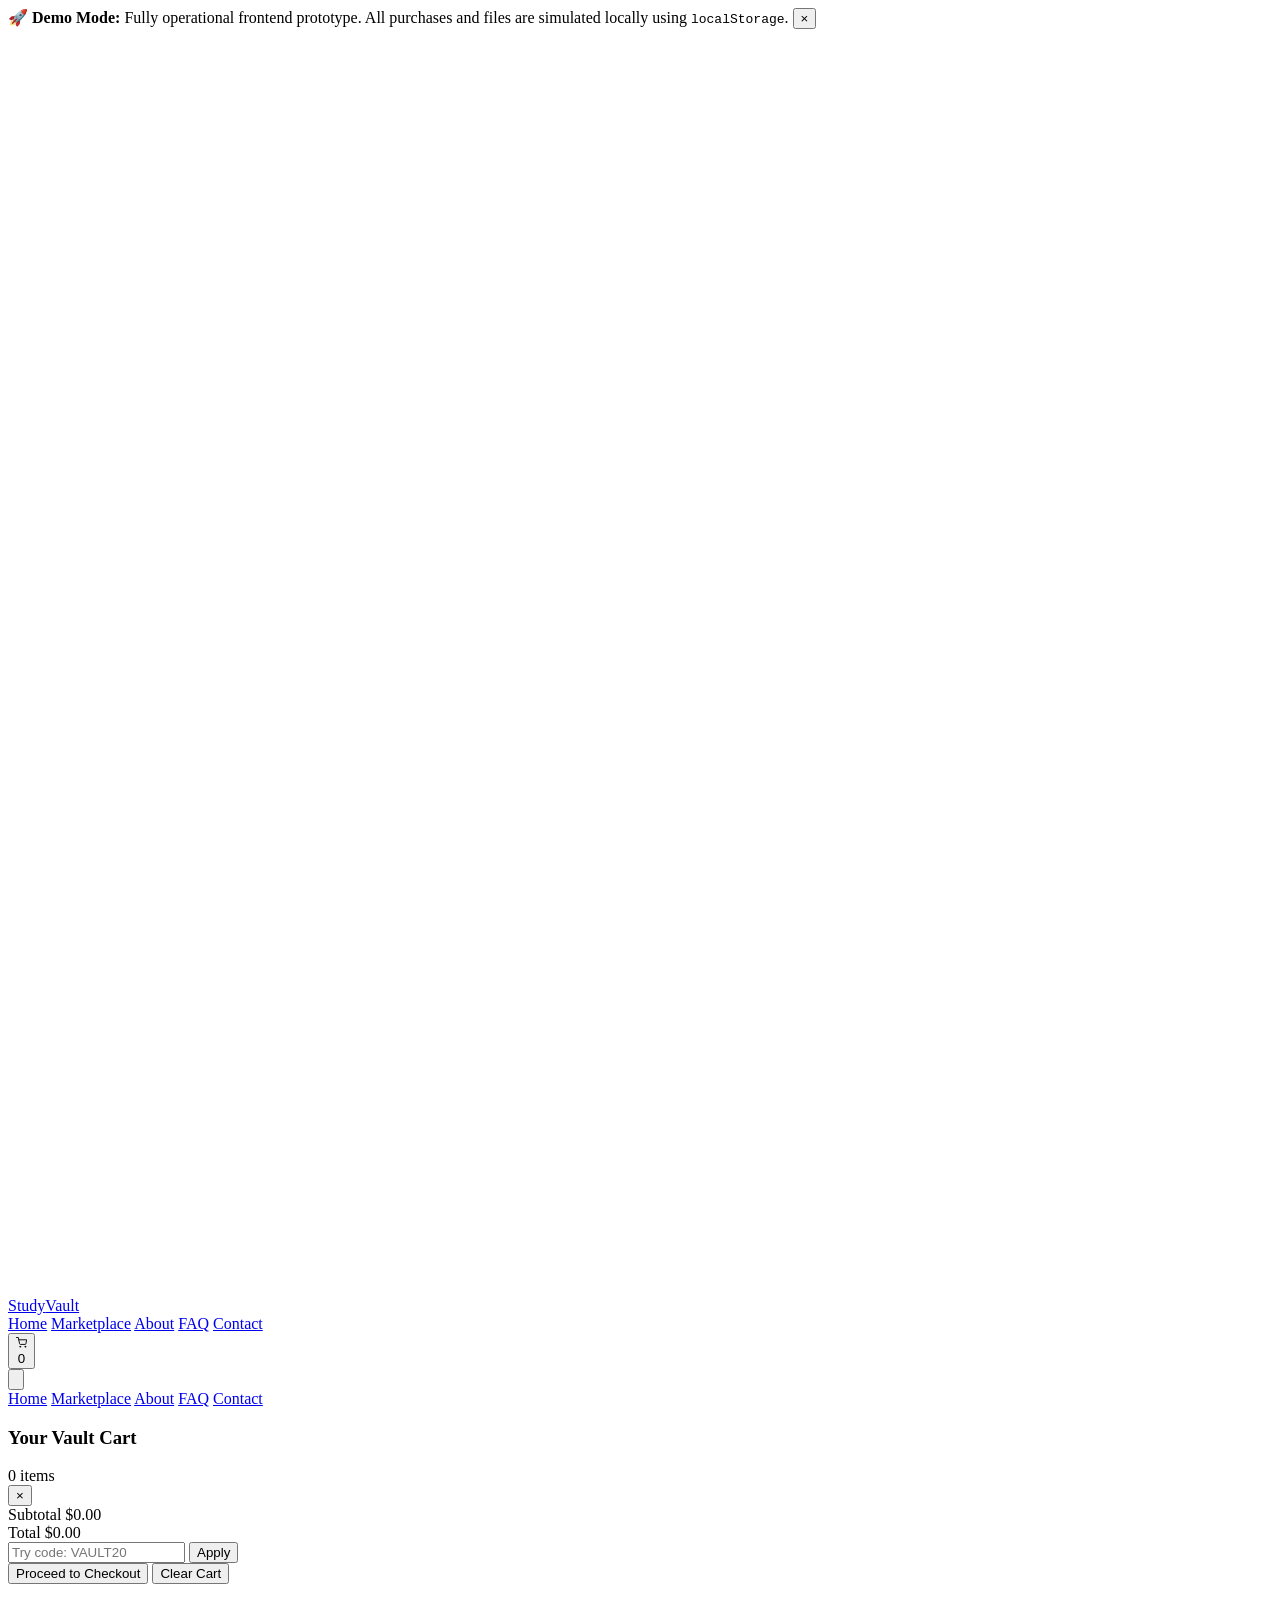
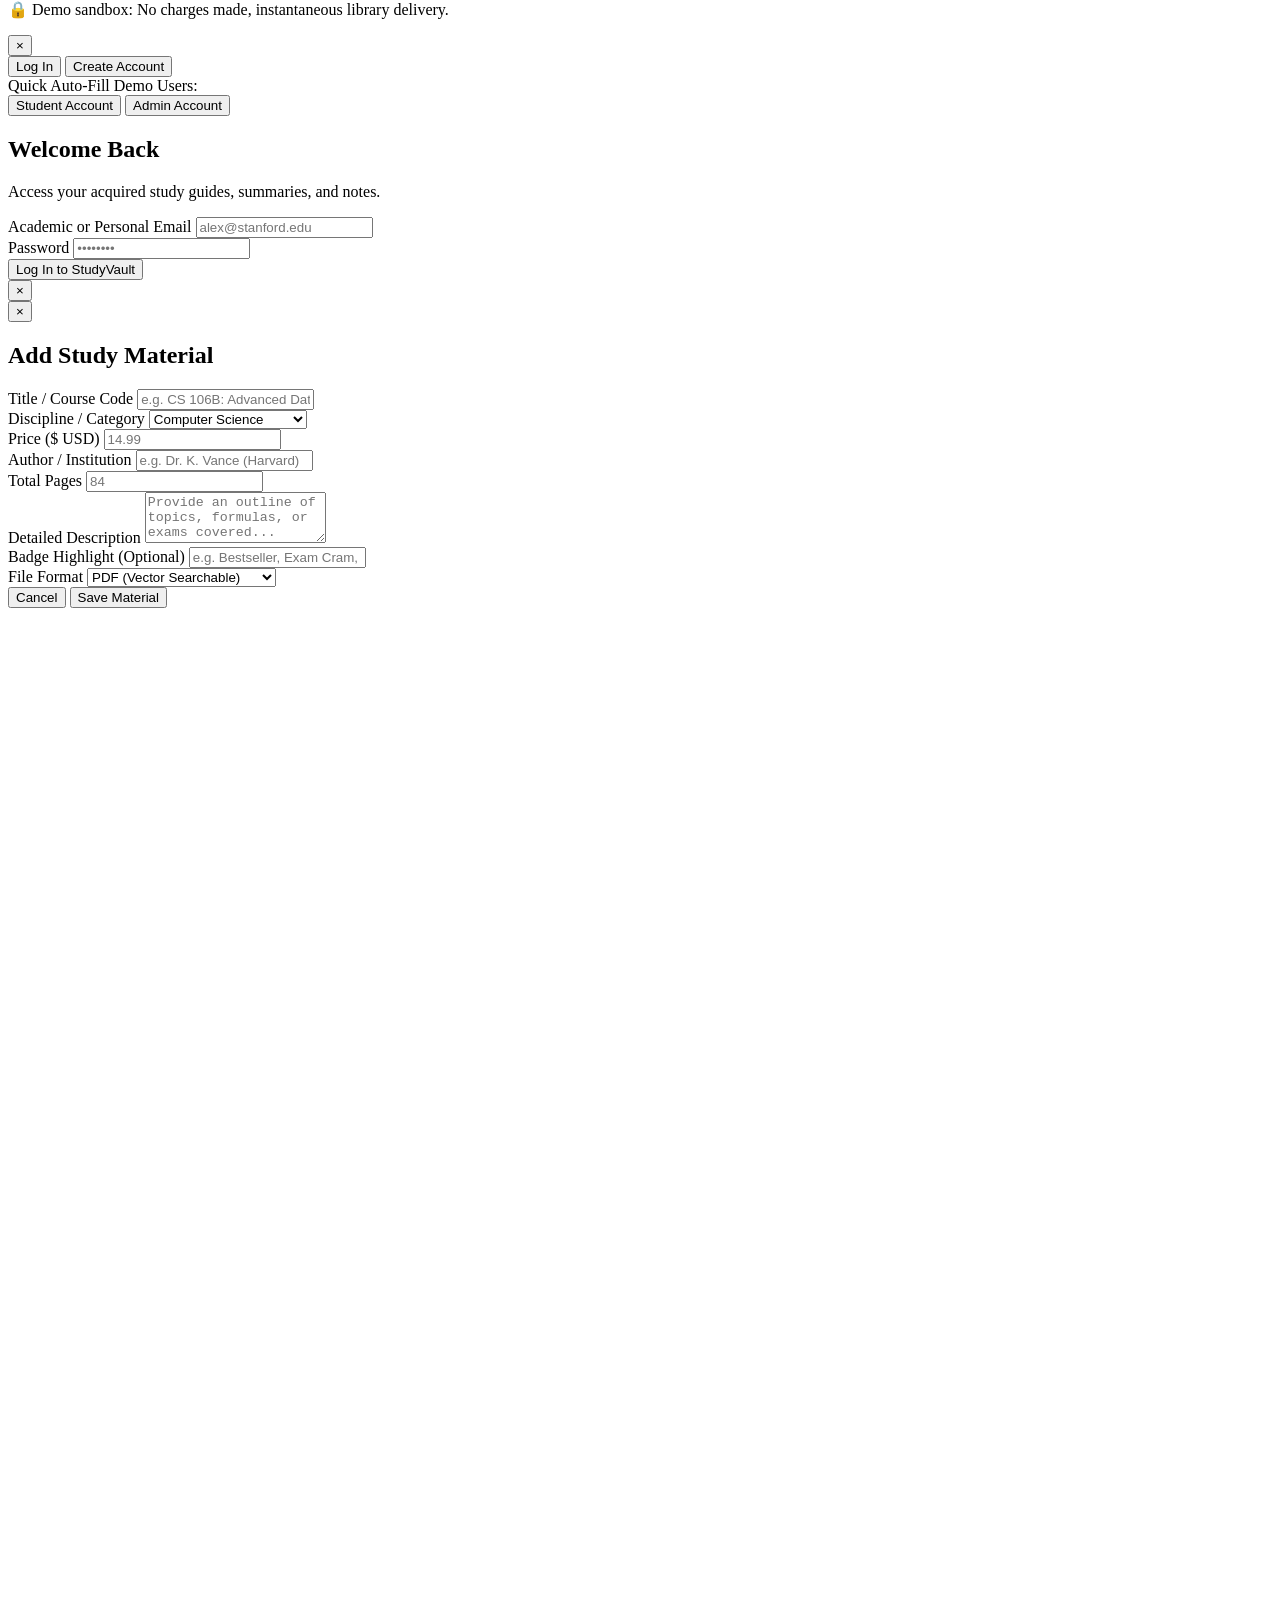
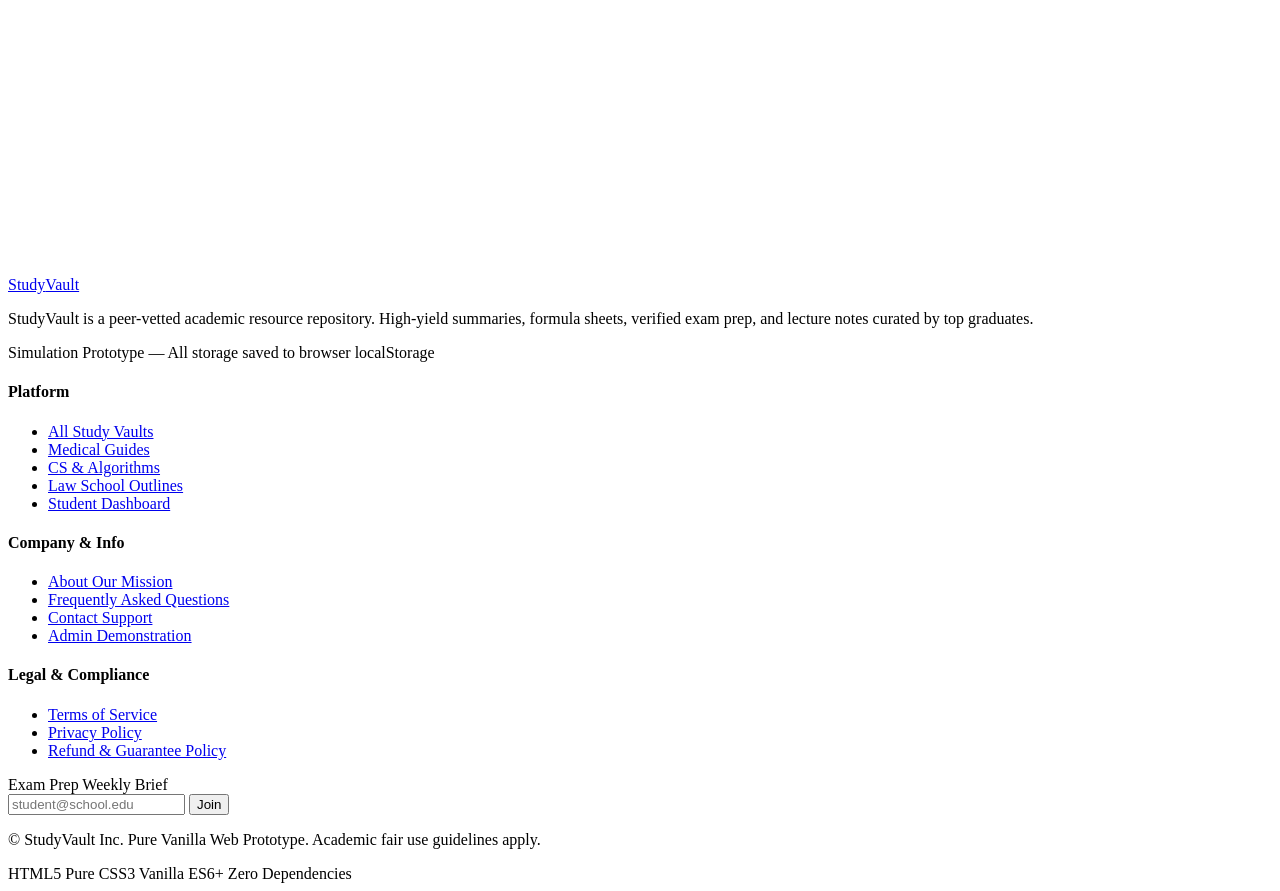
==== index.html @ e5449c58 "Rename ai_studio_code.html to index.html" ====
<!DOCTYPE html>
<html lang="en">
<head>
  <meta charset="UTF-8" />
  <meta name="viewport" content="width=device-width, initial-scale=1.0" />
  <title>StudyVault — Peer-Verified Academic Study Materials</title>
  <link rel="stylesheet" href="style.css" />
</head>
<body>
  <!-- Top Announcement Bar -->
  <aside class="announcement-bar" role="region" aria-label="Demo Announcement">
    <div class="container announcement-inner">
      <span>🚀 <strong>Demo Mode:</strong> Fully operational frontend prototype. All purchases and files are simulated locally using <code>localStorage</code>.</span>
      <button class="announcement-dismiss" onclick="this.parentElement.parentElement.style.display='none'" aria-label="Dismiss banner">&times;</button>
    </div>
  </aside>

  <!-- Navigation Header -->
  <header class="site-header" id="siteHeader">
    <div class="container header-inner">
      <a href="#home" class="brand-logo" aria-label="StudyVault Home">
        <svg class="brand-icon" viewBox="0 0 32 32" fill="none" xmlns="http://www.w3.org/2000/svg">
          <rect width="32" height="32" rx="8" fill="var(--color-primary)"/>
          <path d="M8 10C8 8.89543 8.89543 8 10 8H20C21.1046 8 22 8.89543 22 10V23C22 23.5523 21.5523 24 21 24H10C8.89543 24 8 23.1046 8 22V10Z" fill="white" fill-opacity="0.9"/>
          <path d="M12 12H18M12 16H18M12 20H15" stroke="var(--color-primary)" stroke-width="2" stroke-linecap="round"/>
          <circle cx="21" cy="21" r="4" fill="var(--color-accent)"/>
          <path d="M20 21L21 22L23 20" stroke="white" stroke-width="1.2" stroke-linecap="round" stroke-linejoin="round"/>
        </svg>
        <span class="brand-text">Study<span>Vault</span></span>
      </a>

      <nav class="nav-desktop" aria-label="Primary Navigation">
        <a href="#home" class="nav-link" data-route="home">Home</a>
        <a href="#marketplace" class="nav-link" data-route="marketplace">Marketplace</a>
        <a href="#about" class="nav-link" data-route="about">About</a>
        <a href="#faq" class="nav-link" data-route="faq">FAQ</a>
        <a href="#contact" class="nav-link" data-route="contact">Contact</a>
      </nav>

      <div class="header-actions">
        <!-- Cart Toggle Button -->
        <button class="icon-btn cart-btn" id="openCartBtn" aria-label="Shopping Cart">
          <svg viewBox="0 0 24 24" fill="none" stroke="currentColor" stroke-width="2" stroke-linecap="round" stroke-linejoin="round">
            <circle cx="9" cy="21" r="1"></circle><circle cx="20" cy="21" r="1"></circle>
            <path d="M1 1h4l2.68 13.39a2 2 0 0 0 2 1.61h9.72a2 2 0 0 0 2-1.61L23 6H6"></path>
          </svg>
          <span class="cart-badge" id="cartBadge">0</span>
        </button>

        <!-- Auth Buttons Container -->
        <div id="authNavButtons" class="auth-nav-container">
          <!-- Populated by JS: Login button or User Profile/Dashboard menu -->
        </div>

        <!-- Mobile Hamburger Button -->
        <button class="icon-btn mobile-menu-btn" id="mobileMenuBtn" aria-label="Open Navigation Menu">
          <svg viewBox="0 0 24 24" stroke="currentColor" stroke-width="2" fill="none" stroke-linecap="round">
            <line x1="3" y1="12" x2="21" y2="12"></line>
            <line x1="3" y1="6" x2="21" y2="6"></line>
            <line x1="3" y1="18" x2="21" y2="18"></line>
          </svg>
        </button>
      </div>
    </div>

    <!-- Mobile Navigation Drawer -->
    <div class="mobile-nav-panel" id="mobileNavPanel">
      <nav class="mobile-nav-links">
        <a href="#home" class="mobile-nav-link" onclick="app.closeMobileMenu()">Home</a>
        <a href="#marketplace" class="mobile-nav-link" onclick="app.closeMobileMenu()">Marketplace</a>
        <a href="#about" class="mobile-nav-link" onclick="app.closeMobileMenu()">About</a>
        <a href="#faq" class="mobile-nav-link" onclick="app.closeMobileMenu()">FAQ</a>
        <a href="#contact" class="mobile-nav-link" onclick="app.closeMobileMenu()">Contact</a>
        <div id="mobileAuthControls" class="mobile-auth-controls"></div>
      </nav>
    </div>
  </header>

  <!-- Main Dynamic View Container -->
  <main id="appRoot" class="app-main" role="main">
    <!-- Views injected dynamically based on route hash -->
  </main>

  <!-- Shopping Cart Slide-out Drawer -->
  <div class="drawer-overlay" id="cartOverlay" tabindex="-1"></div>
  <aside class="cart-drawer" id="cartDrawer" aria-label="Shopping Cart">
    <div class="drawer-header">
      <div class="drawer-title-group">
        <h3>Your Vault Cart</h3>
        <span class="cart-item-count" id="drawerItemCount">0 items</span>
      </div>
      <button class="icon-btn close-drawer-btn" id="closeCartBtn" aria-label="Close cart">&times;</button>
    </div>

    <div class="drawer-body" id="cartItemsContainer">
      <!-- Cart items injected by JS -->
    </div>

    <div class="drawer-footer" id="cartFooter">
      <div class="cart-summary-line">
        <span>Subtotal</span>
        <span id="cartSubtotal">$0.00</span>
      </div>
      <div class="cart-summary-line discount-line" id="discountLine" style="display: none;">
        <span>Promo Discount (<strong id="appliedPromoCode"></strong>)</span>
        <span id="cartDiscount">-$0.00</span>
      </div>
      <div class="cart-summary-line total-line">
        <span>Total</span>
        <span id="cartTotal" class="total-amount">$0.00</span>
      </div>

      <div class="promo-code-box">
        <input type="text" id="promoInput" placeholder="Try code: VAULT20" />
        <button class="btn btn-secondary btn-sm" onclick="app.applyPromoCode()">Apply</button>
      </div>

      <div class="drawer-actions">
        <button class="btn btn-primary btn-block btn-lg" onclick="app.navigateTo('checkout')">
          Proceed to Checkout
        </button>
        <button class="btn btn-ghost btn-block" onclick="app.clearCart()">Clear Cart</button>
      </div>
      <p class="drawer-secure-note">🔒 Demo sandbox: No charges made, instantaneous library delivery.</p>
    </div>
  </aside>

  <!-- Authentication Modal (Login / Signup) -->
  <div class="modal-backdrop" id="authModal" role="dialog" aria-modal="true" aria-labelledby="authModalTitle">
    <div class="modal-card">
      <button class="modal-close" onclick="app.closeAuthModal()" aria-label="Close dialog">&times;</button>
      
      <div class="auth-tabs">
        <button class="auth-tab-btn active" id="tabLoginBtn" onclick="app.switchAuthTab('login')">Log In</button>
        <button class="auth-tab-btn" id="tabSignupBtn" onclick="app.switchAuthTab('signup')">Create Account</button>
      </div>

      <!-- Quick Demo Access Bar -->
      <div class="demo-quick-auth">
        <span>Quick Auto-Fill Demo Users:</span>
        <div class="demo-chip-group">
          <button type="button" class="chip-btn" onclick="app.fillDemoUser('student')">Student Account</button>
          <button type="button" class="chip-btn chip-admin" onclick="app.fillDemoUser('admin')">Admin Account</button>
        </div>
      </div>

      <!-- Login Form -->
      <form id="loginForm" class="auth-form" onsubmit="app.handleLogin(event)">
        <h2 id="authModalTitle" class="auth-heading">Welcome Back</h2>
        <p class="auth-sub">Access your acquired study guides, summaries, and notes.</p>
        
        <div class="form-group">
          <label for="loginEmail">Academic or Personal Email</label>
          <input type="email" id="loginEmail" required placeholder="alex@stanford.edu" />
        </div>
        <div class="form-group">
          <label for="loginPassword">Password</label>
          <input type="password" id="loginPassword" required placeholder="••••••••" />
        </div>
        <button type="submit" class="btn btn-primary btn-block btn-lg">Log In to StudyVault</button>
      </form>

      <!-- Signup Form -->
      <form id="signupForm" class="auth-form" style="display: none;" onsubmit="app.handleSignup(event)">
        <h2 class="auth-heading">Join StudyVault</h2>
        <p class="auth-sub">Over 15,000+ top students sharing verified study assets.</p>
        
        <div class="form-group">
          <label for="signupName">Full Name</label>
          <input type="text" id="signupName" required placeholder="e.g. Maya Lin" />
        </div>
        <div class="form-group">
          <label for="signupEmail">Email Address</label>
          <input type="email" id="signupEmail" required placeholder="maya@university.edu" />
        </div>
        <div class="form-group">
          <label for="signupRole">Account Type</label>
          <select id="signupRole">
            <option value="student">Student / Researcher</option>
            <option value="admin">Administrator / Contributor</option>
          </select>
        </div>
        <div class="form-group">
          <label for="signupPassword">Create Password</label>
          <input type="password" id="signupPassword" minlength="6" required placeholder="At least 6 characters" />
        </div>
        <button type="submit" class="btn btn-primary btn-block btn-lg">Create Free Account</button>
      </form>
    </div>
  </div>

  <!-- Product Quick Detail & Preview Modal -->
  <div class="modal-backdrop" id="productDetailModal" role="dialog" aria-modal="true">
    <div class="modal-card modal-lg">
      <button class="modal-close" onclick="app.closeProductModal()" aria-label="Close dialog">&times;</button>
      <div id="productDetailContent">
        <!-- Injected by app.openProductModal(id) -->
      </div>
    </div>
  </div>

  <!-- Admin Add/Edit Product Modal -->
  <div class="modal-backdrop" id="adminProductModal" role="dialog" aria-modal="true">
    <div class="modal-card modal-lg">
      <button class="modal-close" onclick="app.closeAdminModal()" aria-label="Close dialog">&times;</button>
      <h2 id="adminModalTitle" class="auth-heading">Add Study Material</h2>
      <form id="adminProductForm" class="admin-form" onsubmit="app.saveAdminProduct(event)">
        <input type="hidden" id="adminProdId" value="" />
        <div class="form-row">
          <div class="form-group">
            <label for="adminTitle">Title / Course Code</label>
            <input type="text" id="adminTitle" required placeholder="e.g. CS 106B: Advanced Data Structures" />
          </div>
          <div class="form-group">
            <label for="adminCategory">Discipline / Category</label>
            <select id="adminCategory" required>
              <option value="Computer Science">Computer Science</option>
              <option value="Medicine">Medicine & Biology</option>
              <option value="Law">Law & Legal Studies</option>
              <option value="Mathematics">Mathematics</option>
              <option value="Business">Business & Economics</option>
              <option value="Chemistry">Chemistry</option>
              <option value="Engineering">Engineering</option>
              <option value="Psychology">Psychology</option>
            </select>
          </div>
        </div>

        <div class="form-row">
          <div class="form-group">
            <label for="adminPrice">Price ($ USD)</label>
            <input type="number" id="adminPrice" step="0.01" min="0" required placeholder="14.99" />
          </div>
          <div class="form-group">
            <label for="adminAuthor">Author / Institution</label>
            <input type="text" id="adminAuthor" required placeholder="e.g. Dr. K. Vance (Harvard)" />
          </div>
          <div class="form-group">
            <label for="adminPages">Total Pages</label>
            <input type="number" id="adminPages" min="1" required placeholder="84" />
          </div>
        </div>

        <div class="form-group">
          <label for="adminDesc">Detailed Description</label>
          <textarea id="adminDesc" rows="3" required placeholder="Provide an outline of topics, formulas, or exams covered..."></textarea>
        </div>

        <div class="form-row">
          <div class="form-group">
            <label for="adminBadge">Badge Highlight (Optional)</label>
            <input type="text" id="adminBadge" placeholder="e.g. Bestseller, Exam Cram, High Yield" />
          </div>
          <div class="form-group">
            <label for="adminFormat">File Format</label>
            <select id="adminFormat">
              <option value="PDF (Vector Searchable)">PDF (Vector Searchable)</option>
              <option value="GoodNotes / Notability Pack">GoodNotes / Notability Pack</option>
              <option value="LaTeX + PDF Bundle">LaTeX + PDF Bundle</option>
              <option value="Markdown + Obsidian Vault">Markdown + Obsidian Vault</option>
            </select>
          </div>
        </div>

        <div class="modal-footer-btns">
          <button type="button" class="btn btn-secondary" onclick="app.closeAdminModal()">Cancel</button>
          <button type="submit" class="btn btn-primary" id="adminSubmitBtn">Save Material</button>
        </div>
      </form>
    </div>
  </div>

  <!-- Toast Notification Alert -->
  <div class="toast-container" id="toastContainer" aria-live="polite"></div>

  <!-- Site Footer -->
  <footer class="site-footer">
    <div class="container footer-grid">
      <div class="footer-brand-col">
        <a href="#home" class="brand-logo footer-logo">
          <svg class="brand-icon" viewBox="0 0 32 32" fill="none">
            <rect width="32" height="32" rx="8" fill="var(--color-primary)"/>
            <path d="M8 10C8 8.89543 8.89543 8 10 8H20C21.1046 8 22 8.89543 22 10V23C22 23.5523 21.5523 24 21 24H10C8.89543 24 8 23.1046 8 22V10Z" fill="white"/>
          </svg>
          <span class="brand-text">Study<span>Vault</span></span>
        </a>
        <p class="footer-desc">
          StudyVault is a peer-vetted academic resource repository. High-yield summaries, formula sheets, verified exam prep, and lecture notes curated by top graduates.
        </p>
        <div class="legal-badge-pill">
          <span>Simulation Prototype — All storage saved to browser localStorage</span>
        </div>
      </div>

      <div class="footer-col">
        <h4 class="footer-heading">Platform</h4>
        <ul class="footer-links">
          <li><a href="#marketplace">All Study Vaults</a></li>
          <li><a href="#marketplace?category=Medicine">Medical Guides</a></li>
          <li><a href="#marketplace?category=Computer+Science">CS & Algorithms</a></li>
          <li><a href="#marketplace?category=Law">Law School Outlines</a></li>
          <li><a href="#dashboard">Student Dashboard</a></li>
        </ul>
      </div>

      <div class="footer-col">
        <h4 class="footer-heading">Company & Info</h4>
        <ul class="footer-links">
          <li><a href="#about">About Our Mission</a></li>
          <li><a href="#faq">Frequently Asked Questions</a></li>
          <li><a href="#contact">Contact Support</a></li>
          <li><a href="#admin">Admin Demonstration</a></li>
        </ul>
      </div>

      <div class="footer-col">
        <h4 class="footer-heading">Legal & Compliance</h4>
        <ul class="footer-links">
          <li><a href="#terms">Terms of Service</a></li>
          <li><a href="#privacy">Privacy Policy</a></li>
          <li><a href="#refund">Refund & Guarantee Policy</a></li>
        </ul>
        <div class="footer-newsletter">
          <label for="nlEmail">Exam Prep Weekly Brief</label>
          <div class="newsletter-input-group">
            <input type="email" id="nlEmail" placeholder="student@school.edu" />
            <button class="btn btn-secondary btn-sm" onclick="app.subscribeNewsletter()">Join</button>
          </div>
        </div>
      </div>
    </div>

    <div class="container footer-bottom">
      <p>&copy; <span id="copyrightYear"></span> StudyVault Inc. Pure Vanilla Web Prototype. Academic fair use guidelines apply.</p>
      <div class="footer-bottom-badges">
        <span class="tech-tag">HTML5</span>
        <span class="tech-tag">Pure CSS3</span>
        <span class="tech-tag">Vanilla ES6+</span>
        <span class="tech-tag">Zero Dependencies</span>
      </div>
    </div>
  </footer>

  <script src="script.js"></script>
</body>
</html>
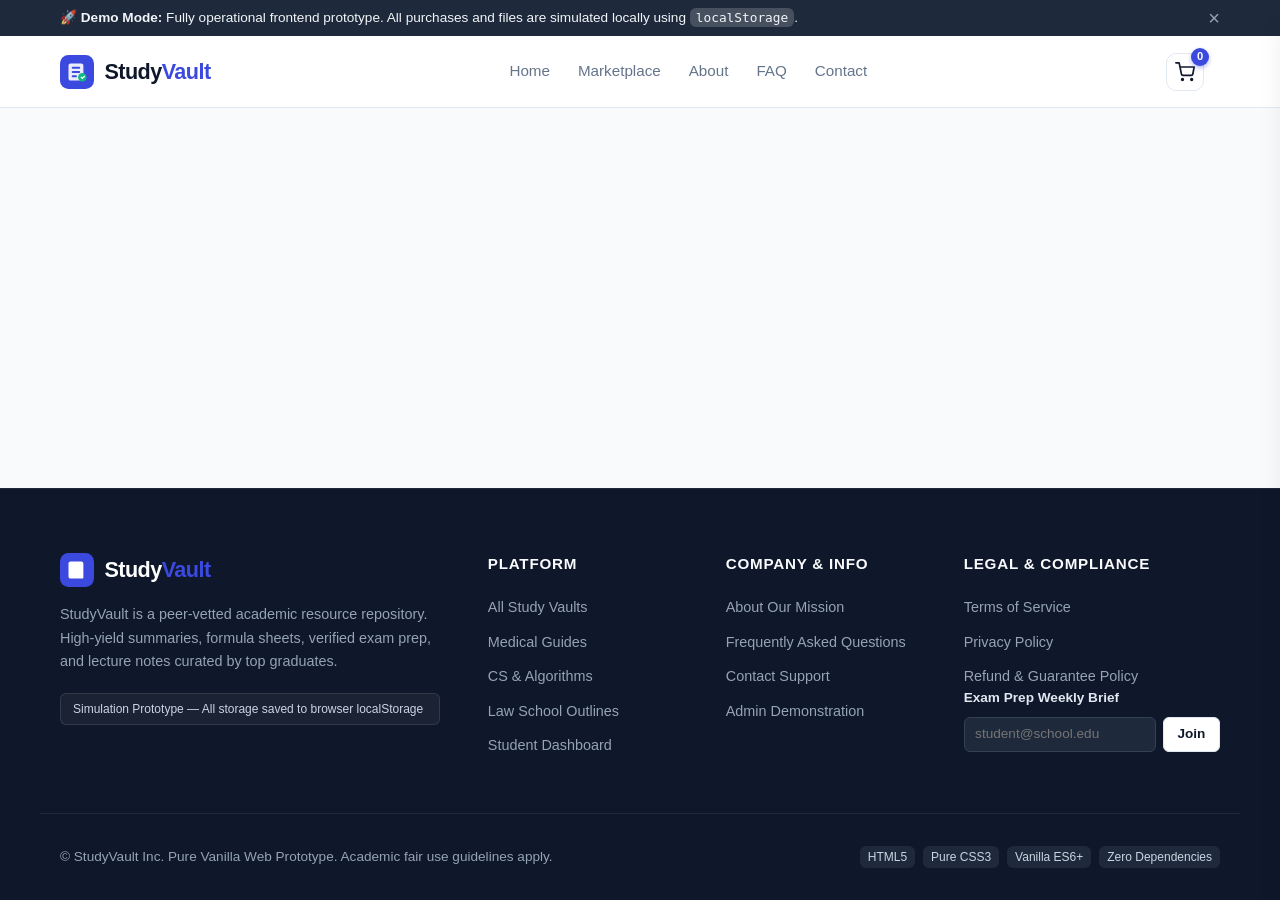
==== commit 7e36e9a2: "Change script source from script.js to ai_studio_code.js" ====
--- a/index.html
+++ b/index.html
@@ -341,6 +341,6 @@
     </div>
   </footer>
 
-  <script src="script.js"></script>
+  <script src="ai_studio_code.js"></script>
 </body>
 </html>
--- a/style.css
+++ b/style.css
@@ -0,0 +1,1833 @@
+/* ==========================================================================
+   STUDYVAULT - Modern Pure CSS Design System
+   No Frameworks. Modern CSS Custom Properties & Responsive Grid/Flexbox.
+   ========================================================================== */
+
+:root {
+  --color-primary: #3b49df;
+  --color-primary-hover: #2f3ab2;
+  --color-primary-light: #eef0fd;
+  --color-accent: #10b981;
+  --color-accent-hover: #059669;
+  --color-accent-light: #ecfdf5;
+  --color-warning: #f59e0b;
+  --color-danger: #ef4444;
+  --color-danger-light: #fef2f2;
+  
+  --color-bg: #f8fafc;
+  --color-surface: #ffffff;
+  --color-surface-card: #ffffff;
+  --color-border: #e2e8f0;
+  --color-border-subtle: #edf2f7;
+
+  --color-text-main: #0f172a;
+  --color-text-muted: #64748b;
+  --color-text-subtle: #94a3b8;
+  
+  --shadow-xs: 0 1px 2px rgba(0, 0, 0, 0.05);
+  --shadow-sm: 0 1px 3px rgba(0, 0, 0, 0.08), 0 1px 2px rgba(0, 0, 0, 0.04);
+  --shadow-md: 0 4px 6px -1px rgba(0, 0, 0, 0.08), 0 2px 4px -1px rgba(0, 0, 0, 0.04);
+  --shadow-lg: 0 10px 15px -3px rgba(0, 0, 0, 0.08), 0 4px 6px -2px rgba(0, 0, 0, 0.04);
+  --shadow-xl: 0 20px 25px -5px rgba(0, 0, 0, 0.1), 0 10px 10px -5px rgba(0, 0, 0, 0.04);
+
+  --radius-sm: 6px;
+  --radius-md: 10px;
+  --radius-lg: 16px;
+  --radius-full: 9999px;
+
+  --font-sans: -apple-system, BlinkMacSystemFont, "Segoe UI", Roboto, "Helvetica Neue", Arial, sans-serif;
+  --font-mono: ui-monospace, SFMono-Regular, Menlo, Monaco, Consolas, monospace;
+  
+  --container-max: 1200px;
+  --header-height: 72px;
+  --transition-fast: 0.15s ease;
+  --transition-normal: 0.25s ease;
+}
+
+/* Base Reset & Box Sizing */
+*, *::before, *::after {
+  box-sizing: border-box;
+  margin: 0;
+  padding: 0;
+}
+
+html {
+  font-family: var(--font-sans);
+  font-size: 16px;
+  line-height: 1.5;
+  color: var(--color-text-main);
+  background-color: var(--color-bg);
+  scroll-behavior: smooth;
+  -webkit-text-size-adjust: 100%;
+}
+
+body {
+  min-height: 100vh;
+  display: flex;
+  flex-direction: column;
+  color: var(--color-text-main);
+  background: var(--color-bg);
+}
+
+img, svg {
+  display: block;
+  max-width: 100%;
+}
+
+a {
+  color: var(--color-primary);
+  text-decoration: none;
+  transition: color var(--transition-fast);
+}
+
+a:hover {
+  color: var(--color-primary-hover);
+}
+
+button, input, select, textarea {
+  font: inherit;
+}
+
+/* Container Utilities */
+.container {
+  width: 100%;
+  max-width: var(--container-max);
+  margin-left: auto;
+  margin-right: auto;
+  padding-left: 1.25rem;
+  padding-right: 1.25rem;
+}
+
+/* Announcement Top Bar */
+.announcement-bar {
+  background-color: #1e293b;
+  color: #f1f5f9;
+  font-size: 0.85rem;
+  padding: 0.5rem 1rem;
+  position: relative;
+  z-index: 101;
+}
+
+.announcement-inner {
+  display: flex;
+  align-items: center;
+  justify-content: space-between;
+  gap: 1rem;
+}
+
+.announcement-bar code {
+  background: rgba(255, 255, 255, 0.18);
+  padding: 2px 6px;
+  border-radius: var(--radius-sm);
+  font-family: var(--font-mono);
+  font-size: 0.8rem;
+}
+
+.announcement-dismiss {
+  background: none;
+  border: none;
+  color: #94a3b8;
+  font-size: 1.25rem;
+  cursor: pointer;
+  line-height: 1;
+}
+.announcement-dismiss:hover { color: #fff; }
+
+/* Site Header */
+.site-header {
+  position: sticky;
+  top: 0;
+  background-color: rgba(255, 255, 255, 0.96);
+  backdrop-filter: blur(8px);
+  -webkit-backdrop-filter: blur(8px);
+  border-bottom: 1px solid var(--color-border);
+  height: var(--header-height);
+  z-index: 100;
+}
+
+.header-inner {
+  height: 100%;
+  display: flex;
+  align-items: center;
+  justify-content: space-between;
+  gap: 1.5rem;
+}
+
+/* Brand Logo */
+.brand-logo {
+  display: flex;
+  align-items: center;
+  gap: 0.65rem;
+  font-size: 1.35rem;
+  font-weight: 800;
+  letter-spacing: -0.025em;
+  color: var(--color-text-main);
+  text-decoration: none;
+}
+
+.brand-icon {
+  width: 34px;
+  height: 34px;
+  flex-shrink: 0;
+}
+
+.brand-text span {
+  color: var(--color-primary);
+}
+
+/* Desktop Navigation */
+.nav-desktop {
+  display: flex;
+  align-items: center;
+  gap: 1.75rem;
+}
+
+.nav-link {
+  font-weight: 500;
+  font-size: 0.95rem;
+  color: var(--color-text-muted);
+  position: relative;
+  padding: 0.25rem 0;
+}
+
+.nav-link:hover, .nav-link.active {
+  color: var(--color-primary);
+}
+
+.nav-link.active::after {
+  content: '';
+  position: absolute;
+  bottom: -4px;
+  left: 0;
+  right: 0;
+  height: 2px;
+  background: var(--color-primary);
+  border-radius: 2px;
+}
+
+/* Header Actions & Cart */
+.header-actions {
+  display: flex;
+  align-items: center;
+  gap: 1rem;
+}
+
+.icon-btn {
+  background: none;
+  border: 1px solid var(--color-border);
+  border-radius: var(--radius-md);
+  padding: 0.5rem;
+  color: var(--color-text-main);
+  cursor: pointer;
+  display: flex;
+  align-items: center;
+  justify-content: center;
+  position: relative;
+  transition: all var(--transition-fast);
+}
+
+.icon-btn:hover {
+  background: var(--color-bg);
+  border-color: var(--color-text-subtle);
+}
+
+.cart-btn svg {
+  width: 20px;
+  height: 20px;
+}
+
+.cart-badge {
+  position: absolute;
+  top: -6px;
+  right: -6px;
+  background: var(--color-primary);
+  color: #fff;
+  font-size: 0.7rem;
+  font-weight: 700;
+  height: 18px;
+  min-width: 18px;
+  border-radius: var(--radius-full);
+  display: flex;
+  align-items: center;
+  justify-content: center;
+  padding: 0 4px;
+  box-shadow: 0 2px 4px rgba(59, 73, 223, 0.4);
+}
+
+.mobile-menu-btn {
+  display: none;
+}
+.mobile-menu-btn svg {
+  width: 22px;
+  height: 22px;
+}
+
+/* Mobile Nav Drawer */
+.mobile-nav-panel {
+  display: none;
+  position: absolute;
+  top: var(--header-height);
+  left: 0;
+  right: 0;
+  background: var(--color-surface);
+  border-bottom: 1px solid var(--color-border);
+  padding: 1.5rem;
+  box-shadow: var(--shadow-lg);
+  flex-direction: column;
+}
+.mobile-nav-panel.open {
+  display: flex;
+}
+.mobile-nav-links {
+  display: flex;
+  flex-direction: column;
+  gap: 1rem;
+}
+.mobile-nav-link {
+  font-size: 1.1rem;
+  font-weight: 600;
+  color: var(--color-text-main);
+  padding: 0.5rem 0;
+}
+.mobile-auth-controls {
+  margin-top: 1rem;
+  padding-top: 1rem;
+  border-top: 1px solid var(--color-border);
+  display: flex;
+  flex-direction: column;
+  gap: 0.5rem;
+}
+
+/* Base Buttons */
+.btn {
+  display: inline-flex;
+  align-items: center;
+  justify-content: center;
+  gap: 0.5rem;
+  font-weight: 600;
+  font-size: 0.95rem;
+  padding: 0.65rem 1.25rem;
+  border-radius: var(--radius-md);
+  border: 1px solid transparent;
+  cursor: pointer;
+  transition: all var(--transition-fast);
+  white-space: nowrap;
+  line-height: 1.2;
+}
+
+.btn-primary {
+  background-color: var(--color-primary);
+  color: #ffffff;
+}
+.btn-primary:hover {
+  background-color: var(--color-primary-hover);
+  color: #ffffff;
+  transform: translateY(-1px);
+  box-shadow: var(--shadow-md);
+}
+
+.btn-secondary {
+  background-color: #ffffff;
+  color: var(--color-text-main);
+  border-color: var(--color-border);
+}
+.btn-secondary:hover {
+  background-color: var(--color-bg);
+  border-color: var(--color-text-subtle);
+}
+
+.btn-accent {
+  background-color: var(--color-accent);
+  color: #ffffff;
+}
+.btn-accent:hover {
+  background-color: var(--color-accent-hover);
+  color: #ffffff;
+}
+
+.btn-ghost {
+  background: transparent;
+  color: var(--color-text-muted);
+}
+.btn-ghost:hover {
+  background: var(--color-bg);
+  color: var(--color-text-main);
+}
+
+.btn-danger {
+  background-color: var(--color-danger);
+  color: white;
+}
+.btn-danger:hover {
+  background-color: #dc2626;
+}
+
+.btn-sm {
+  padding: 0.4rem 0.85rem;
+  font-size: 0.85rem;
+  border-radius: var(--radius-sm);
+}
+
+.btn-lg {
+  padding: 0.85rem 1.65rem;
+  font-size: 1.05rem;
+  border-radius: var(--radius-md);
+}
+
+.btn-block {
+  width: 100%;
+}
+
+/* User Pill Badge */
+.user-menu-pill {
+  display: flex;
+  align-items: center;
+  gap: 0.5rem;
+  background: var(--color-primary-light);
+  padding: 0.35rem 0.75rem;
+  border-radius: var(--radius-full);
+  font-size: 0.85rem;
+  font-weight: 600;
+  color: var(--color-primary);
+  cursor: pointer;
+  border: 1px solid rgba(59, 73, 223, 0.15);
+}
+
+.user-menu-pill .role-tag {
+  background: var(--color-primary);
+  color: white;
+  padding: 2px 6px;
+  border-radius: var(--radius-full);
+  font-size: 0.65rem;
+  text-transform: uppercase;
+}
+
+/* Hero Section */
+.hero-section {
+  background: linear-gradient(180deg, #ffffff 0%, var(--color-bg) 100%);
+  border-bottom: 1px solid var(--color-border);
+  padding: 4.5rem 0 3.5rem;
+  position: relative;
+  overflow: hidden;
+}
+
+.hero-layout {
+  display: grid;
+  grid-template-columns: 1.2fr 0.8fr;
+  gap: 3rem;
+  align-items: center;
+}
+
+.hero-pill {
+  display: inline-flex;
+  align-items: center;
+  gap: 0.5rem;
+  padding: 0.4rem 0.85rem;
+  background: var(--color-accent-light);
+  color: var(--color-accent);
+  border: 1px solid rgba(16, 185, 129, 0.2);
+  border-radius: var(--radius-full);
+  font-size: 0.85rem;
+  font-weight: 700;
+  margin-bottom: 1.25rem;
+}
+
+.hero-title {
+  font-size: 3.25rem;
+  font-weight: 800;
+  line-height: 1.15;
+  letter-spacing: -0.03em;
+  color: #0f172a;
+  margin-bottom: 1.25rem;
+}
+
+.hero-title .gradient-span {
+  background: linear-gradient(135deg, var(--color-primary) 0%, #8b5cf6 100%);
+  -webkit-background-clip: text;
+  -webkit-text-fill-color: transparent;
+}
+
+.hero-subtitle {
+  font-size: 1.2rem;
+  color: var(--color-text-muted);
+  line-height: 1.6;
+  margin-bottom: 2rem;
+}
+
+.hero-search-bar {
+  display: flex;
+  gap: 0.5rem;
+  background: #ffffff;
+  padding: 0.5rem;
+  border: 2px solid var(--color-border);
+  border-radius: var(--radius-md);
+  box-shadow: var(--shadow-md);
+  margin-bottom: 1.5rem;
+}
+
+.hero-search-bar input {
+  flex: 1;
+  border: none;
+  outline: none;
+  padding: 0.6rem 0.8rem;
+  font-size: 1rem;
+}
+
+.hero-popular-tags {
+  display: flex;
+  flex-wrap: wrap;
+  align-items: center;
+  gap: 0.5rem;
+  font-size: 0.85rem;
+  color: var(--color-text-muted);
+}
+
+.tag-btn {
+  background: #ffffff;
+  border: 1px solid var(--color-border);
+  padding: 0.25rem 0.65rem;
+  border-radius: var(--radius-full);
+  cursor: pointer;
+  font-size: 0.8rem;
+  color: var(--color-text-main);
+  transition: all var(--transition-fast);
+}
+.tag-btn:hover {
+  background: var(--color-primary-light);
+  border-color: var(--color-primary);
+  color: var(--color-primary);
+}
+
+/* Hero Interactive Card Graphic */
+.hero-card-display {
+  background: #ffffff;
+  border-radius: var(--radius-lg);
+  border: 1px solid var(--color-border);
+  padding: 1.5rem;
+  box-shadow: var(--shadow-xl);
+  position: relative;
+}
+
+.hero-card-badge {
+  position: absolute;
+  top: -12px;
+  right: 20px;
+  background: #10b981;
+  color: white;
+  padding: 4px 12px;
+  font-size: 0.75rem;
+  font-weight: 700;
+  border-radius: var(--radius-full);
+}
+
+.preview-document-mockup {
+  border: 1px dashed var(--color-border);
+  border-radius: var(--radius-md);
+  background: #f8fafc;
+  padding: 1.5rem;
+}
+
+.mockup-header-bar {
+  display: flex;
+  gap: 6px;
+  margin-bottom: 1rem;
+}
+
+.mockup-dot {
+  width: 10px;
+  height: 10px;
+  border-radius: 50%;
+  background: #cbd5e1;
+}
+
+.mockup-title {
+  font-size: 1.1rem;
+  font-weight: 700;
+  margin-bottom: 0.5rem;
+}
+
+.mockup-meta {
+  display: flex;
+  gap: 1rem;
+  font-size: 0.8rem;
+  color: var(--color-text-muted);
+  margin-bottom: 1rem;
+}
+
+.mockup-lines {
+  display: flex;
+  flex-direction: column;
+  gap: 8px;
+}
+.mockup-line {
+  height: 8px;
+  background: #e2e8f0;
+  border-radius: 4px;
+}
+.mockup-line.w-80 { width: 80%; }
+.mockup-line.w-60 { width: 60%; }
+.mockup-line.w-95 { width: 95%; }
+
+/* Stats Bar */
+.stats-strip {
+  border-bottom: 1px solid var(--color-border);
+  background: #ffffff;
+  padding: 2rem 0;
+}
+
+.stats-grid {
+  display: grid;
+  grid-template-columns: repeat(4, 1fr);
+  gap: 1.5rem;
+  text-align: center;
+}
+
+.stat-item h3 {
+  font-size: 2rem;
+  font-weight: 800;
+  color: var(--color-primary);
+  margin-bottom: 0.2rem;
+}
+
+.stat-item p {
+  color: var(--color-text-muted);
+  font-size: 0.9rem;
+  font-weight: 500;
+}
+
+/* Sections Global */
+.section {
+  padding: 4.5rem 0;
+}
+
+.section-header {
+  text-align: center;
+  max-width: 680px;
+  margin: 0 auto 3rem;
+}
+
+.section-subtitle {
+  color: var(--color-primary);
+  font-size: 0.85rem;
+  font-weight: 700;
+  text-transform: uppercase;
+  letter-spacing: 0.05em;
+  margin-bottom: 0.5rem;
+}
+
+.section-title {
+  font-size: 2.25rem;
+  font-weight: 800;
+  letter-spacing: -0.02em;
+  margin-bottom: 0.75rem;
+}
+
+.section-description {
+  color: var(--color-text-muted);
+  font-size: 1.05rem;
+}
+
+/* Marketplace Section & Filters */
+.marketplace-layout {
+  display: grid;
+  grid-template-columns: 260px 1fr;
+  gap: 2rem;
+  align-items: start;
+}
+
+.filters-sidebar {
+  background: var(--color-surface);
+  border: 1px solid var(--color-border);
+  border-radius: var(--radius-lg);
+  padding: 1.5rem;
+  position: sticky;
+  top: calc(var(--header-height) + 1.5rem);
+}
+
+.sidebar-title {
+  font-size: 1.1rem;
+  font-weight: 700;
+  margin-bottom: 1.25rem;
+  display: flex;
+  align-items: center;
+  justify-content: space-between;
+}
+
+.filter-group {
+  margin-bottom: 1.5rem;
+  padding-bottom: 1.25rem;
+  border-bottom: 1px solid var(--color-border);
+}
+.filter-group:last-child {
+  border-bottom: none;
+  margin-bottom: 0;
+  padding-bottom: 0;
+}
+
+.filter-group label.group-label {
+  display: block;
+  font-size: 0.85rem;
+  font-weight: 700;
+  text-transform: uppercase;
+  color: var(--color-text-muted);
+  letter-spacing: 0.04em;
+  margin-bottom: 0.75rem;
+}
+
+.category-list {
+  display: flex;
+  flex-direction: column;
+  gap: 0.4rem;
+}
+
+.category-radio-label {
+  display: flex;
+  align-items: center;
+  justify-content: space-between;
+  font-size: 0.9rem;
+  color: var(--color-text-main);
+  cursor: pointer;
+  padding: 0.35rem 0.5rem;
+  border-radius: var(--radius-sm);
+  transition: background var(--transition-fast);
+}
+.category-radio-label:hover {
+  background: var(--color-bg);
+}
+.category-radio-label input {
+  margin-right: 0.5rem;
+}
+.category-count {
+  font-size: 0.75rem;
+  color: var(--color-text-subtle);
+  background: var(--color-bg);
+  padding: 2px 6px;
+  border-radius: var(--radius-full);
+}
+
+.marketplace-content {
+  display: flex;
+  flex-direction: column;
+  gap: 1.5rem;
+}
+
+.marketplace-toolbar {
+  display: flex;
+  flex-wrap: wrap;
+  align-items: center;
+  justify-content: space-between;
+  gap: 1rem;
+  background: #ffffff;
+  padding: 1rem 1.25rem;
+  border-radius: var(--radius-md);
+  border: 1px solid var(--color-border);
+}
+
+.search-input-wrapper {
+  position: relative;
+  flex: 1;
+  min-width: 240px;
+}
+.search-input-wrapper input {
+  width: 100%;
+  padding: 0.6rem 1rem 0.6rem 2.5rem;
+  border: 1px solid var(--color-border);
+  border-radius: var(--radius-md);
+  font-size: 0.95rem;
+}
+.search-input-wrapper svg {
+  position: absolute;
+  left: 0.8rem;
+  top: 50%;
+  transform: translateY(-50%);
+  width: 18px;
+  height: 18px;
+  color: var(--color-text-subtle);
+}
+
+.sort-select {
+  padding: 0.6rem 1rem;
+  border: 1px solid var(--color-border);
+  border-radius: var(--radius-md);
+  font-size: 0.9rem;
+  background: #ffffff;
+}
+
+/* Product Cards Grid */
+.product-grid {
+  display: grid;
+  grid-template-columns: repeat(auto-fill, minmax(280px, 1fr));
+  gap: 1.5rem;
+}
+
+.product-card {
+  background: #ffffff;
+  border: 1px solid var(--color-border);
+  border-radius: var(--radius-lg);
+  overflow: hidden;
+  display: flex;
+  flex-direction: column;
+  transition: all var(--transition-normal);
+  position: relative;
+}
+
+.product-card:hover {
+  transform: translateY(-4px);
+  box-shadow: var(--shadow-lg);
+  border-color: #cbd5e1;
+}
+
+.product-card-header {
+  background: linear-gradient(135deg, #1e293b 0%, #334155 100%);
+  color: #ffffff;
+  padding: 1.5rem;
+  position: relative;
+  min-height: 120px;
+  display: flex;
+  flex-direction: column;
+  justify-content: space-between;
+}
+
+.product-discipline-badge {
+  font-size: 0.75rem;
+  font-weight: 700;
+  padding: 4px 10px;
+  border-radius: var(--radius-full);
+  background: rgba(255, 255, 255, 0.2);
+  backdrop-filter: blur(4px);
+  width: fit-content;
+}
+
+.product-highlight-badge {
+  position: absolute;
+  top: 1rem;
+  right: 1rem;
+  background: var(--color-warning);
+  color: #78350f;
+  font-size: 0.7rem;
+  font-weight: 800;
+  padding: 3px 8px;
+  border-radius: var(--radius-sm);
+  text-transform: uppercase;
+}
+
+.product-card-body {
+  padding: 1.25rem;
+  display: flex;
+  flex-direction: column;
+  flex: 1;
+}
+
+.product-title {
+  font-size: 1.1rem;
+  font-weight: 700;
+  margin-bottom: 0.5rem;
+  line-height: 1.35;
+  color: var(--color-text-main);
+  cursor: pointer;
+}
+.product-title:hover {
+  color: var(--color-primary);
+}
+
+.product-author {
+  font-size: 0.85rem;
+  color: var(--color-text-muted);
+  margin-bottom: 0.75rem;
+}
+
+.product-description-snippet {
+  font-size: 0.88rem;
+  color: #475569;
+  line-height: 1.45;
+  margin-bottom: 1rem;
+  flex: 1;
+}
+
+.product-metadata-row {
+  display: flex;
+  align-items: center;
+  gap: 0.85rem;
+  font-size: 0.8rem;
+  color: var(--color-text-subtle);
+  margin-bottom: 1.25rem;
+  border-top: 1px dashed var(--color-border);
+  padding-top: 0.75rem;
+}
+
+.product-metadata-row span {
+  display: flex;
+  align-items: center;
+  gap: 4px;
+}
+
+.rating-stars {
+  color: #f59e0b;
+  font-weight: 700;
+}
+
+.product-card-footer {
+  padding: 1rem 1.25rem;
+  background: #f8fafc;
+  border-top: 1px solid var(--color-border);
+  display: flex;
+  align-items: center;
+  justify-content: space-between;
+}
+
+.product-price {
+  font-size: 1.35rem;
+  font-weight: 800;
+  color: var(--color-text-main);
+}
+
+.product-card-btns {
+  display: flex;
+  gap: 0.5rem;
+}
+
+/* Empty State */
+.empty-state {
+  text-align: center;
+  padding: 4rem 2rem;
+  background: white;
+  border-radius: var(--radius-lg);
+  border: 1px dashed var(--color-border);
+}
+.empty-state svg {
+  margin: 0 auto 1rem;
+  width: 48px;
+  height: 48px;
+  color: var(--color-text-subtle);
+}
+
+/* Feature Grid */
+.features-grid {
+  display: grid;
+  grid-template-columns: repeat(3, 1fr);
+  gap: 2rem;
+}
+
+.feature-box {
+  background: #ffffff;
+  border: 1px solid var(--color-border);
+  border-radius: var(--radius-lg);
+  padding: 2rem;
+  transition: transform var(--transition-normal);
+}
+.feature-box:hover {
+  transform: translateY(-4px);
+  box-shadow: var(--shadow-md);
+}
+
+.feature-icon-wrapper {
+  width: 48px;
+  height: 48px;
+  border-radius: var(--radius-md);
+  background: var(--color-primary-light);
+  color: var(--color-primary);
+  display: flex;
+  align-items: center;
+  justify-content: center;
+  margin-bottom: 1.25rem;
+}
+.feature-icon-wrapper svg {
+  width: 24px;
+  height: 24px;
+}
+
+.feature-box h3 {
+  font-size: 1.2rem;
+  font-weight: 700;
+  margin-bottom: 0.5rem;
+}
+
+.feature-box p {
+  color: var(--color-text-muted);
+  font-size: 0.95rem;
+}
+
+/* Testimonials */
+.testimonials-grid {
+  display: grid;
+  grid-template-columns: repeat(3, 1fr);
+  gap: 1.5rem;
+}
+
+.testimonial-card {
+  background: #ffffff;
+  border: 1px solid var(--color-border);
+  border-radius: var(--radius-lg);
+  padding: 1.75rem;
+  display: flex;
+  flex-direction: column;
+  justify-content: space-between;
+}
+
+.testimonial-quote {
+  font-size: 0.95rem;
+  color: #334155;
+  font-style: italic;
+  line-height: 1.55;
+  margin-bottom: 1.5rem;
+}
+
+.testimonial-author {
+  display: flex;
+  align-items: center;
+  gap: 0.75rem;
+}
+
+.author-avatar {
+  width: 40px;
+  height: 40px;
+  border-radius: 50%;
+  background: var(--color-primary-light);
+  color: var(--color-primary);
+  display: flex;
+  align-items: center;
+  justify-content: center;
+  font-weight: 700;
+  font-size: 0.95rem;
+}
+
+.author-info h4 {
+  font-size: 0.9rem;
+  font-weight: 700;
+}
+.author-info p {
+  font-size: 0.78rem;
+  color: var(--color-text-muted);
+}
+
+/* Call to Action Banner */
+.cta-banner {
+  background: linear-gradient(135deg, #1e1b4b 0%, var(--color-primary) 100%);
+  color: #ffffff;
+  border-radius: var(--radius-lg);
+  padding: 3.5rem 2rem;
+  text-align: center;
+}
+
+.cta-banner h2 {
+  font-size: 2.4rem;
+  font-weight: 800;
+  margin-bottom: 1rem;
+}
+
+.cta-banner p {
+  font-size: 1.15rem;
+  color: #e0e7ff;
+  max-width: 600px;
+  margin: 0 auto 2rem;
+}
+
+.cta-banner .btn-cta {
+  background: #ffffff;
+  color: var(--color-primary);
+  font-weight: 700;
+  padding: 0.9rem 2.2rem;
+  border-radius: var(--radius-md);
+  box-shadow: var(--shadow-lg);
+}
+.cta-banner .btn-cta:hover {
+  background: #f1f5f9;
+}
+
+/* Cart Slide-out Drawer */
+.drawer-overlay {
+  position: fixed;
+  inset: 0;
+  background: rgba(15, 23, 42, 0.6);
+  backdrop-filter: blur(2px);
+  z-index: 200;
+  opacity: 0;
+  pointer-events: none;
+  transition: opacity var(--transition-normal);
+}
+.drawer-overlay.open {
+  opacity: 1;
+  pointer-events: auto;
+}
+
+.cart-drawer {
+  position: fixed;
+  top: 0;
+  right: 0;
+  bottom: 0;
+  width: 100%;
+  max-width: 440px;
+  background: #ffffff;
+  z-index: 201;
+  box-shadow: var(--shadow-xl);
+  display: flex;
+  flex-direction: column;
+  transform: translateX(100%);
+  transition: transform var(--transition-normal);
+}
+.cart-drawer.open {
+  transform: translateX(0);
+}
+
+.drawer-header {
+  padding: 1.25rem 1.5rem;
+  border-bottom: 1px solid var(--color-border);
+  display: flex;
+  align-items: center;
+  justify-content: space-between;
+}
+
+.drawer-title-group h3 {
+  font-size: 1.2rem;
+  font-weight: 700;
+}
+.cart-item-count {
+  font-size: 0.85rem;
+  color: var(--color-text-muted);
+}
+
+.close-drawer-btn {
+  border: none;
+  font-size: 1.5rem;
+  line-height: 1;
+  padding: 0.25rem 0.5rem;
+}
+
+.drawer-body {
+  flex: 1;
+  overflow-y: auto;
+  padding: 1.5rem;
+  display: flex;
+  flex-direction: column;
+  gap: 1rem;
+}
+
+.cart-item {
+  display: flex;
+  gap: 1rem;
+  padding-bottom: 1rem;
+  border-bottom: 1px solid var(--color-border);
+  position: relative;
+}
+
+.cart-item-info {
+  flex: 1;
+}
+
+.cart-item-title {
+  font-size: 0.95rem;
+  font-weight: 700;
+  margin-bottom: 0.25rem;
+}
+
+.cart-item-price {
+  font-size: 0.9rem;
+  font-weight: 600;
+  color: var(--color-primary);
+}
+
+.cart-item-remove {
+  background: none;
+  border: none;
+  color: var(--color-danger);
+  font-size: 0.8rem;
+  cursor: pointer;
+  padding: 4px 0;
+  font-weight: 600;
+}
+.cart-item-remove:hover {
+  text-decoration: underline;
+}
+
+.drawer-footer {
+  padding: 1.25rem 1.5rem;
+  border-top: 1px solid var(--color-border);
+  background: #f8fafc;
+}
+
+.cart-summary-line {
+  display: flex;
+  justify-content: space-between;
+  margin-bottom: 0.5rem;
+  font-size: 0.95rem;
+  color: var(--color-text-muted);
+}
+
+.cart-summary-line.total-line {
+  font-size: 1.25rem;
+  font-weight: 800;
+  color: var(--color-text-main);
+  border-top: 1px solid var(--color-border);
+  padding-top: 0.75rem;
+  margin-top: 0.75rem;
+  margin-bottom: 1rem;
+}
+
+.promo-code-box {
+  display: flex;
+  gap: 0.5rem;
+  margin-bottom: 1rem;
+}
+.promo-code-box input {
+  flex: 1;
+  padding: 0.4rem 0.75rem;
+  border: 1px solid var(--color-border);
+  border-radius: var(--radius-sm);
+  font-size: 0.85rem;
+  text-transform: uppercase;
+}
+
+.drawer-actions {
+  display: flex;
+  flex-direction: column;
+  gap: 0.5rem;
+}
+
+.drawer-secure-note {
+  font-size: 0.75rem;
+  color: var(--color-text-subtle);
+  text-align: center;
+  margin-top: 0.75rem;
+}
+
+/* Modals */
+.modal-backdrop {
+  position: fixed;
+  inset: 0;
+  background: rgba(15, 23, 42, 0.7);
+  backdrop-filter: blur(4px);
+  z-index: 250;
+  display: flex;
+  align-items: center;
+  justify-content: center;
+  padding: 1rem;
+  opacity: 0;
+  pointer-events: none;
+  transition: opacity var(--transition-fast);
+}
+
+.modal-backdrop.open {
+  opacity: 1;
+  pointer-events: auto;
+}
+
+.modal-card {
+  background: #ffffff;
+  border-radius: var(--radius-lg);
+  width: 100%;
+  max-width: 480px;
+  max-height: 90vh;
+  overflow-y: auto;
+  padding: 2.25rem;
+  position: relative;
+  box-shadow: var(--shadow-xl);
+  transform: translateY(20px);
+  transition: transform var(--transition-fast);
+}
+
+.modal-backdrop.open .modal-card {
+  transform: translateY(0);
+}
+
+.modal-card.modal-lg {
+  max-width: 760px;
+}
+
+.modal-close {
+  position: absolute;
+  top: 1.25rem;
+  right: 1.25rem;
+  background: none;
+  border: none;
+  font-size: 1.75rem;
+  color: var(--color-text-muted);
+  cursor: pointer;
+  line-height: 1;
+}
+.modal-close:hover { color: var(--color-text-main); }
+
+/* Auth Modal Tabs & Form */
+.auth-tabs {
+  display: grid;
+  grid-template-columns: 1fr 1fr;
+  background: var(--color-bg);
+  padding: 4px;
+  border-radius: var(--radius-md);
+  margin-bottom: 1.5rem;
+}
+
+.auth-tab-btn {
+  background: none;
+  border: none;
+  padding: 0.6rem;
+  font-size: 0.9rem;
+  font-weight: 600;
+  color: var(--color-text-muted);
+  cursor: pointer;
+  border-radius: var(--radius-sm);
+  transition: all var(--transition-fast);
+}
+
+.auth-tab-btn.active {
+  background: #ffffff;
+  color: var(--color-text-main);
+  box-shadow: var(--shadow-sm);
+}
+
+.demo-quick-auth {
+  background: #f1f5f9;
+  border: 1px dashed var(--color-border);
+  padding: 0.75rem;
+  border-radius: var(--radius-md);
+  font-size: 0.8rem;
+  margin-bottom: 1.25rem;
+  display: flex;
+  flex-direction: column;
+  gap: 0.5rem;
+}
+
+.demo-chip-group {
+  display: flex;
+  gap: 0.5rem;
+}
+
+.chip-btn {
+  background: #ffffff;
+  border: 1px solid #cbd5e1;
+  border-radius: var(--radius-full);
+  padding: 0.25rem 0.75rem;
+  font-size: 0.75rem;
+  font-weight: 600;
+  cursor: pointer;
+}
+.chip-btn:hover {
+  border-color: var(--color-primary);
+  color: var(--color-primary);
+}
+.chip-btn.chip-admin {
+  background: #fef3c7;
+  border-color: #f59e0b;
+  color: #92400e;
+}
+
+.auth-heading {
+  font-size: 1.6rem;
+  font-weight: 800;
+  margin-bottom: 0.25rem;
+}
+
+.auth-sub {
+  font-size: 0.9rem;
+  color: var(--color-text-muted);
+  margin-bottom: 1.5rem;
+}
+
+/* Forms */
+.form-group {
+  margin-bottom: 1.15rem;
+}
+
+.form-group label {
+  display: block;
+  font-size: 0.85rem;
+  font-weight: 600;
+  margin-bottom: 0.4rem;
+  color: var(--color-text-main);
+}
+
+.form-group input,
+.form-group select,
+.form-group textarea {
+  width: 100%;
+  padding: 0.65rem 0.85rem;
+  border: 1px solid var(--color-border);
+  border-radius: var(--radius-md);
+  font-size: 0.95rem;
+  outline: none;
+  transition: border-color var(--transition-fast);
+}
+
+.form-group input:focus,
+.form-group select:focus,
+.form-group textarea:focus {
+  border-color: var(--color-primary);
+  box-shadow: 0 0 0 3px rgba(59, 73, 223, 0.15);
+}
+
+.form-row {
+  display: grid;
+  grid-template-columns: repeat(auto-fit, minmax(180px, 1fr));
+  gap: 1rem;
+}
+
+/* Product Detail Modal Specifics */
+.product-detail-layout {
+  display: grid;
+  grid-template-columns: 1fr 1fr;
+  gap: 2rem;
+}
+
+.product-detail-preview {
+  background: #f8fafc;
+  border: 1px solid var(--color-border);
+  border-radius: var(--radius-md);
+  padding: 1.5rem;
+  display: flex;
+  flex-direction: column;
+}
+
+.preview-toc-list {
+  list-style: none;
+  margin-top: 1rem;
+}
+.preview-toc-list li {
+  font-size: 0.85rem;
+  padding: 0.4rem 0;
+  border-bottom: 1px solid #f1f5f9;
+  display: flex;
+  align-items: center;
+  gap: 0.5rem;
+  color: #334155;
+}
+
+.product-detail-info h2 {
+  font-size: 1.6rem;
+  font-weight: 800;
+  line-height: 1.25;
+  margin-bottom: 0.75rem;
+}
+
+.product-detail-price {
+  font-size: 2rem;
+  font-weight: 800;
+  color: var(--color-primary);
+  margin: 1rem 0;
+}
+
+/* Dashboard Styles (Student & Admin) */
+.dashboard-layout {
+  padding: 3rem 0;
+}
+
+.dashboard-header {
+  background: #ffffff;
+  border: 1px solid var(--color-border);
+  border-radius: var(--radius-lg);
+  padding: 2rem;
+  margin-bottom: 2rem;
+  display: flex;
+  align-items: center;
+  justify-content: space-between;
+  flex-wrap: wrap;
+  gap: 1.5rem;
+}
+
+.dashboard-user-meta {
+  display: flex;
+  align-items: center;
+  gap: 1.25rem;
+}
+
+.dashboard-avatar {
+  width: 64px;
+  height: 64px;
+  border-radius: 50%;
+  background: var(--color-primary);
+  color: white;
+  display: flex;
+  align-items: center;
+  justify-content: center;
+  font-size: 1.5rem;
+  font-weight: 800;
+}
+
+.dashboard-tabs {
+  display: flex;
+  gap: 1rem;
+  border-bottom: 1px solid var(--color-border);
+  margin-bottom: 2rem;
+}
+
+.dash-tab-btn {
+  background: none;
+  border: none;
+  padding: 0.75rem 1rem;
+  font-size: 1rem;
+  font-weight: 600;
+  color: var(--color-text-muted);
+  cursor: pointer;
+  position: relative;
+}
+.dash-tab-btn.active {
+  color: var(--color-primary);
+}
+.dash-tab-btn.active::after {
+  content: '';
+  position: absolute;
+  bottom: -1px;
+  left: 0;
+  right: 0;
+  height: 2px;
+  background: var(--color-primary);
+}
+
+/* Admin Data Table */
+.data-table-card {
+  background: #ffffff;
+  border: 1px solid var(--color-border);
+  border-radius: var(--radius-lg);
+  overflow: hidden;
+  box-shadow: var(--shadow-sm);
+}
+
+.table-responsive {
+  width: 100%;
+  overflow-x: auto;
+}
+
+.data-table {
+  width: 100%;
+  border-collapse: collapse;
+  text-align: left;
+  font-size: 0.9rem;
+}
+
+.data-table th {
+  background: #f8fafc;
+  padding: 0.85rem 1.25rem;
+  font-weight: 700;
+  color: var(--color-text-muted);
+  border-bottom: 1px solid var(--color-border);
+  font-size: 0.8rem;
+  text-transform: uppercase;
+  letter-spacing: 0.05em;
+}
+
+.data-table td {
+  padding: 1rem 1.25rem;
+  border-bottom: 1px solid var(--color-border);
+  color: var(--color-text-main);
+  vertical-align: middle;
+}
+
+.data-table tr:hover {
+  background: #fbfcfe;
+}
+
+/* Checkout Page Specifics */
+.checkout-grid {
+  display: grid;
+  grid-template-columns: 1.2fr 0.8fr;
+  gap: 2.5rem;
+  align-items: start;
+}
+
+.checkout-card {
+  background: #ffffff;
+  border: 1px solid var(--color-border);
+  border-radius: var(--radius-lg);
+  padding: 2rem;
+}
+
+.checkout-demo-notice {
+  background: #eff6ff;
+  border-left: 4px solid var(--color-primary);
+  padding: 1rem;
+  border-radius: 0 var(--radius-md) var(--radius-md) 0;
+  font-size: 0.85rem;
+  color: #1e3a8a;
+  margin-bottom: 1.5rem;
+}
+
+.order-summary-box {
+  background: #f8fafc;
+  border: 1px solid var(--color-border);
+  border-radius: var(--radius-lg);
+  padding: 1.5rem;
+}
+
+.order-items-list {
+  display: flex;
+  flex-direction: column;
+  gap: 0.75rem;
+  margin-bottom: 1.5rem;
+}
+
+.order-item-row {
+  display: flex;
+  justify-content: space-between;
+  font-size: 0.9rem;
+}
+
+/* Accordion FAQ */
+.accordion {
+  display: flex;
+  flex-direction: column;
+  gap: 1rem;
+  max-width: 800px;
+  margin: 0 auto;
+}
+
+.accordion-item {
+  background: #ffffff;
+  border: 1px solid var(--color-border);
+  border-radius: var(--radius-md);
+  overflow: hidden;
+}
+
+.accordion-trigger {
+  width: 100%;
+  text-align: left;
+  padding: 1.25rem 1.5rem;
+  background: none;
+  border: none;
+  font-size: 1.05rem;
+  font-weight: 700;
+  color: var(--color-text-main);
+  display: flex;
+  justify-content: space-between;
+  align-items: center;
+  cursor: pointer;
+}
+.accordion-trigger:hover {
+  background: #f8fafc;
+}
+
+.accordion-icon {
+  font-size: 1.25rem;
+  transition: transform var(--transition-fast);
+}
+
+.accordion-item.active .accordion-icon {
+  transform: rotate(45deg);
+}
+
+.accordion-content {
+  display: none;
+  padding: 0 1.5rem 1.25rem;
+  color: var(--color-text-muted);
+  line-height: 1.6;
+}
+
+.accordion-item.active .accordion-content {
+  display: block;
+}
+
+/* Informational Content (About, Terms, Privacy) */
+.legal-content-card {
+  background: #ffffff;
+  border: 1px solid var(--color-border);
+  border-radius: var(--radius-lg);
+  padding: 3rem;
+  max-width: 860px;
+  margin: 0 auto;
+}
+
+.legal-content-card h1 {
+  font-size: 2.2rem;
+  font-weight: 800;
+  margin-bottom: 0.5rem;
+}
+
+.legal-content-card .effective-date {
+  color: var(--color-text-muted);
+  font-size: 0.9rem;
+  margin-bottom: 2rem;
+  padding-bottom: 1rem;
+  border-bottom: 1px solid var(--color-border);
+}
+
+.legal-content-card h2 {
+  font-size: 1.35rem;
+  font-weight: 700;
+  margin: 1.75rem 0 0.5rem;
+  color: #0f172a;
+}
+
+.legal-content-card p, .legal-content-card ul {
+  font-size: 1rem;
+  color: #475569;
+  line-height: 1.7;
+  margin-bottom: 1rem;
+}
+
+.legal-content-card ul {
+  padding-left: 1.5rem;
+}
+
+/* Toast Notifications */
+.toast-container {
+  position: fixed;
+  bottom: 1.5rem;
+  right: 1.5rem;
+  z-index: 9999;
+  display: flex;
+  flex-direction: column;
+  gap: 0.75rem;
+  pointer-events: none;
+}
+
+.toast {
+  background: #1e293b;
+  color: #ffffff;
+  padding: 0.9rem 1.25rem;
+  border-radius: var(--radius-md);
+  box-shadow: var(--shadow-xl);
+  font-size: 0.9rem;
+  font-weight: 500;
+  display: flex;
+  align-items: center;
+  gap: 0.75rem;
+  pointer-events: auto;
+  animation: slideInToast 0.2s ease-out;
+  max-width: 360px;
+}
+
+.toast.success { border-left: 4px solid var(--color-accent); }
+.toast.info { border-left: 4px solid var(--color-primary); }
+.toast.danger { border-left: 4px solid var(--color-danger); }
+
+@keyframes slideInToast {
+  from { transform: translateX(100%); opacity: 0; }
+  to { transform: translateX(0); opacity: 1; }
+}
+
+/* Site Footer */
+.site-footer {
+  background: #0f172a;
+  color: #94a3b8;
+  margin-top: auto;
+  border-top: 1px solid #1e293b;
+  padding: 4rem 0 2rem;
+}
+
+.footer-grid {
+  display: grid;
+  grid-template-columns: 2fr 1fr 1fr 1.2fr;
+  gap: 3rem;
+  margin-bottom: 3.5rem;
+}
+
+.footer-logo {
+  color: #ffffff;
+  margin-bottom: 1rem;
+}
+
+.footer-desc {
+  font-size: 0.9rem;
+  line-height: 1.6;
+  margin-bottom: 1.25rem;
+}
+
+.legal-badge-pill {
+  background: rgba(255, 255, 255, 0.05);
+  border: 1px solid rgba(255, 255, 255, 0.1);
+  padding: 0.4rem 0.75rem;
+  border-radius: var(--radius-sm);
+  font-size: 0.75rem;
+  color: #cbd5e1;
+}
+
+.footer-heading {
+  color: #f8fafc;
+  font-size: 0.95rem;
+  font-weight: 700;
+  text-transform: uppercase;
+  letter-spacing: 0.05em;
+  margin-bottom: 1.2rem;
+}
+
+.footer-links {
+  list-style: none;
+  display: flex;
+  flex-direction: column;
+  gap: 0.65rem;
+}
+.footer-links a {
+  color: #94a3b8;
+  font-size: 0.9rem;
+}
+.footer-links a:hover {
+  color: #ffffff;
+}
+
+.footer-newsletter label {
+  display: block;
+  color: #e2e8f0;
+  font-size: 0.85rem;
+  font-weight: 600;
+  margin-bottom: 0.5rem;
+}
+
+.newsletter-input-group {
+  display: flex;
+  gap: 0.4rem;
+}
+.newsletter-input-group input {
+  background: #1e293b;
+  border: 1px solid #334155;
+  color: white;
+  padding: 0.4rem 0.65rem;
+  border-radius: var(--radius-sm);
+  font-size: 0.85rem;
+  flex: 1;
+}
+
+.footer-bottom {
+  border-top: 1px solid #1e293b;
+  padding-top: 2rem;
+  display: flex;
+  align-items: center;
+  justify-content: space-between;
+  flex-wrap: wrap;
+  gap: 1rem;
+  font-size: 0.85rem;
+}
+
+.footer-bottom-badges {
+  display: flex;
+  gap: 0.5rem;
+}
+
+.tech-tag {
+  background: #1e293b;
+  padding: 2px 8px;
+  border-radius: var(--radius-sm);
+  font-size: 0.75rem;
+  color: #cbd5e1;
+}
+
+/* Responsive Media Queries */
+@media (max-width: 992px) {
+  .hero-layout {
+    grid-template-columns: 1fr;
+    text-align: center;
+  }
+  .hero-popular-tags {
+    justify-content: center;
+  }
+  .marketplace-layout {
+    grid-template-columns: 1fr;
+  }
+  .features-grid, .testimonials-grid {
+    grid-template-columns: 1fr 1fr;
+  }
+  .footer-grid {
+    grid-template-columns: 1fr 1fr;
+  }
+  .checkout-grid {
+    grid-template-columns: 1fr;
+  }
+}
+
+@media (max-width: 768px) {
+  .nav-desktop {
+    display: none;
+  }
+  .mobile-menu-btn {
+    display: flex;
+  }
+  .hero-title {
+    font-size: 2.25rem;
+  }
+  .
